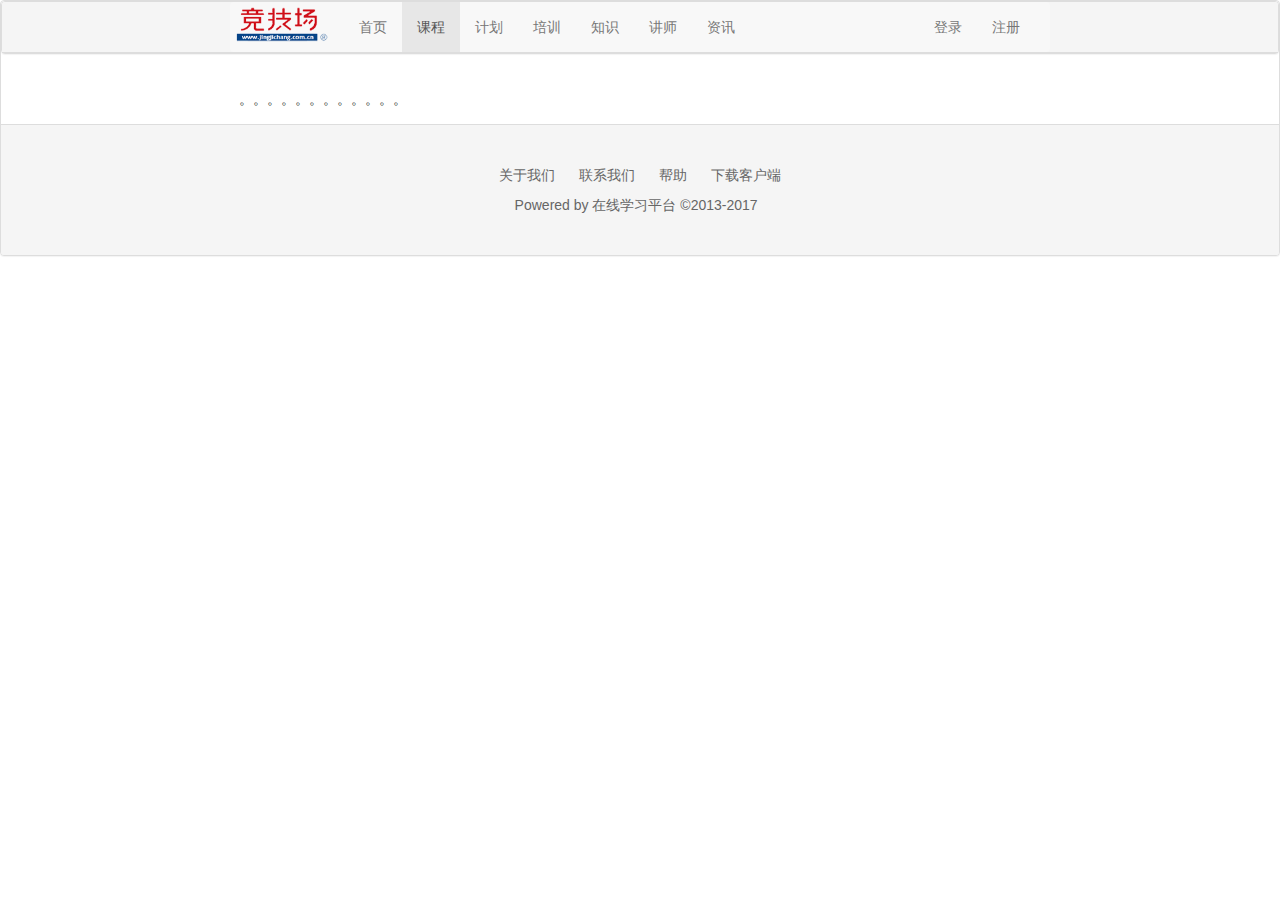
==== WebRoot/front/html/course.html @ bec92867 "Initial commit" ====
<!DOCTYPE html>
<html lang="en">
<head>
    <meta charset="UTF-8">
    <title>企业在线学习平台</title>
    <link rel="stylesheet" href="../../bootstrap-3.3.7/dist/css/bootstrap.min.css">
    <script type="text/javascript" src="../../jquery/jquery-3.2.1.min.js"></script>
    <script type="text/javascript" src="../../bootstrap-3.3.7/dist/js/bootstrap.min.js"></script>
    <link rel="stylesheet" href="../../front/css/course.css">
    <script type="text/javascript" src="../../front/js/course.js"></script>
</head>
<body>
<div class="panel panel-default">
    <div class="publicHead"></div><!--导入公共头部，勿动-->
    <div class="panel-body">
        <div class="container-fluid">
            <div class="row">
                <div class="col-xs-offset-2 col-xs-8">
                    <!--自由设计部分start-->
                    。。。。。。。。。。。。
                    <!--自由设计部分end-->
                </div>
            </div>
        </div>
    </div>
    <div class="publicFooter"></div><!--导入公共脚注，勿动-->
</div>
</body>
</html>
---- WebRoot/front/css/course.css ----
/*课程*/
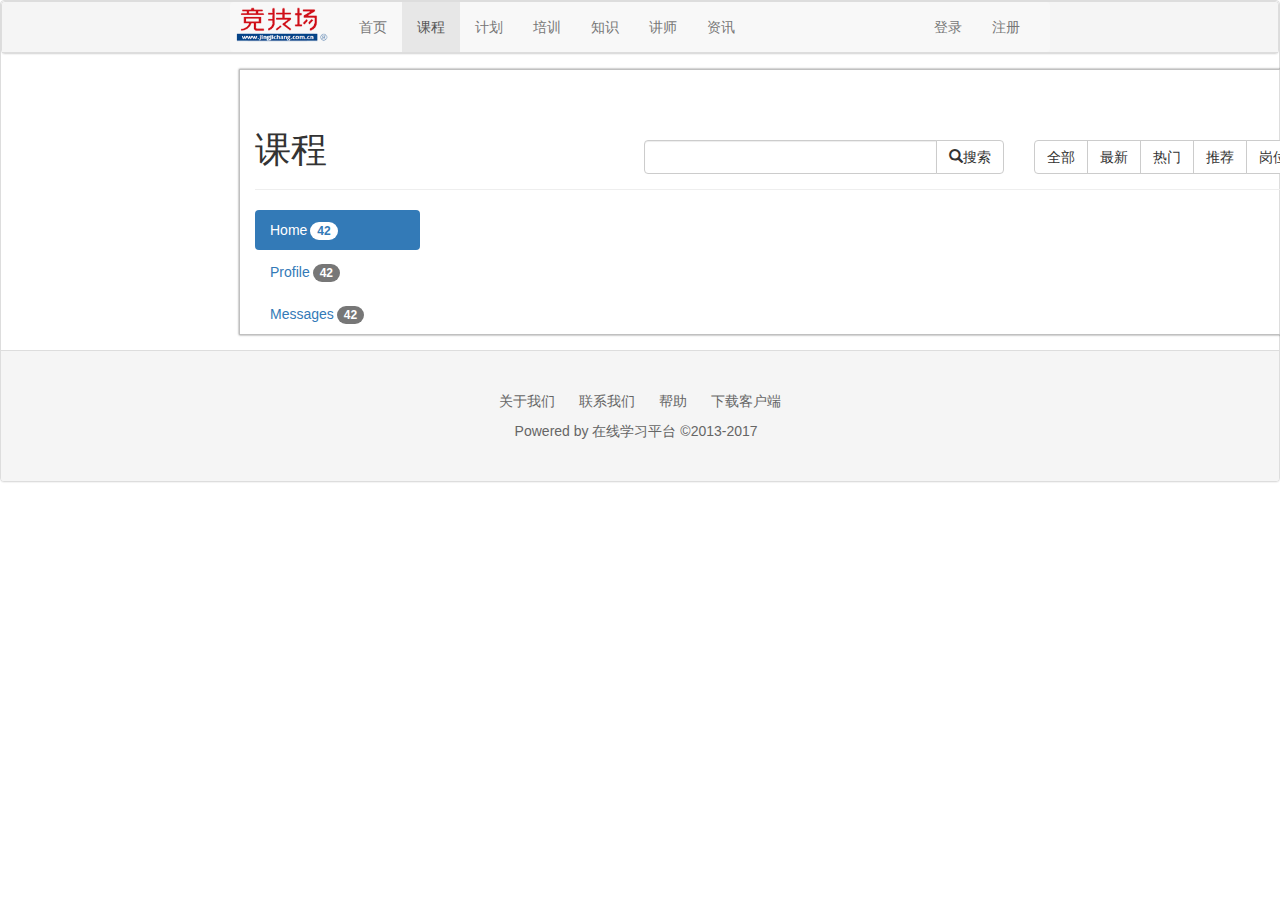
==== commit aa3144f4: "2017-12-7.out" ====
--- a/WebRoot/front/html/course.html
+++ b/WebRoot/front/html/course.html
@@ -1,29 +1,65 @@
-<!DOCTYPE html>
-<html lang="en">
-<head>
-    <meta charset="UTF-8">
-    <title>企业在线学习平台</title>
-    <link rel="stylesheet" href="../../bootstrap-3.3.7/dist/css/bootstrap.min.css">
-    <script type="text/javascript" src="../../jquery/jquery-3.2.1.min.js"></script>
-    <script type="text/javascript" src="../../bootstrap-3.3.7/dist/js/bootstrap.min.js"></script>
-    <link rel="stylesheet" href="../../front/css/course.css">
-    <script type="text/javascript" src="../../front/js/course.js"></script>
-</head>
-<body>
-<div class="panel panel-default">
-    <div class="publicHead"></div><!--导入公共头部，勿动-->
-    <div class="panel-body">
-        <div class="container-fluid">
-            <div class="row">
-                <div class="col-xs-offset-2 col-xs-8">
-                    <!--自由设计部分start-->
-                    。。。。。。。。。。。。
-                    <!--自由设计部分end-->
-                </div>
-            </div>
-        </div>
-    </div>
-    <div class="publicFooter"></div><!--导入公共脚注，勿动-->
-</div>
-</body>
-</html>
+<!DOCTYPE html>
+<html lang="en">
+<head>
+    <meta charset="UTF-8">
+    <title>企业在线学习平台</title>
+    <link rel="stylesheet" href="../../bootstrap-3.3.7/dist/css/bootstrap.min.css">
+    <script type="text/javascript" src="../../jquery/jquery-3.2.1.min.js"></script>
+    <script type="text/javascript" src="../../bootstrap-3.3.7/dist/js/bootstrap.min.js"></script>
+    <link rel="stylesheet" href="../../front/css/course.css">
+    <script type="text/javascript" src="../../front/js/course.js"></script>
+</head>
+<body>
+<div class="panel panel-default">
+    <div class="publicHead"></div><!--导入公共头部，勿动-->
+    <div class="panel-body">
+        <div class="container-fluid">
+            <div class="row">
+                <div class="col-xs-offset-2 col-xs-8">
+                    <!--自由设计部分start-->
+                    <div id="content-container" class="container">
+                        <div class="row">
+                            <div class="col-xs-12">
+                                <div class="page-header clearfix">
+                                    <h1 class="pull-left">课程</h1>
+                                    <div class="row search-box">
+                                        <div class="col-xs-4 pull-right">
+                                            <div class="btn-group" role="group" aria-label="...">
+                                                <button type="button" class="btn btn-default">全部</button>
+                                                <button type="button" class="btn btn-default">最新</button>
+                                                <button type="button" class="btn btn-default">热门</button>
+                                                <button type="button" class="btn btn-default">推荐</button>
+                                                <button type="button" class="btn btn-default">岗位课程</button>
+                                            </div>
+                                        </div>
+                                        <div class="col-xs-4 pull-right">
+                                            <div class="input-group">
+                                                <input type="text" class="form-control" placeholder="">
+                                                <span class="input-group-btn">
+                                                    <button class="btn btn-default" type="button"><span class="glyphicon glyphicon-search"></span>搜索</button>
+                                                </span>
+                                            </div><!-- /input-group -->
+                                        </div>
+                                    </div>
+                                </div>
+                            </div>
+                        </div>
+                        <div class="row">
+                            <div class="col-xs-2">
+                                <ul class="nav nav-pills nav-stacked">
+                                    <li role="presentation" class="active"><a href="#">Home<span class="badge">42</span></a></li>
+                                    <li role="presentation"><a href="#">Profile<span class="badge">42</span></a></li>
+                                    <li role="presentation"><a href="#">Messages<span class="badge">42</span></a></li>
+                                </ul>
+                            </div>
+                        </div>
+                    </div>
+                    <!--自由设计部分end-->
+                </div>
+            </div>
+        </div>
+    </div>
+    <div class="publicFooter"></div><!--导入公共脚注，勿动-->
+</div>
+</body>
+</html>
--- a/WebRoot/front/css/course.css
+++ b/WebRoot/front/css/course.css
@@ -1 +1,10 @@
-/*课程*/+/**/
+#content-container{
+    border: 1px solid silver;
+    box-shadow: 0 0 2px rgba(0, 0, 0, 0.5);
+}
+/*课程*/
+.search-box{
+    position: relative;
+    top: 30px;
+}
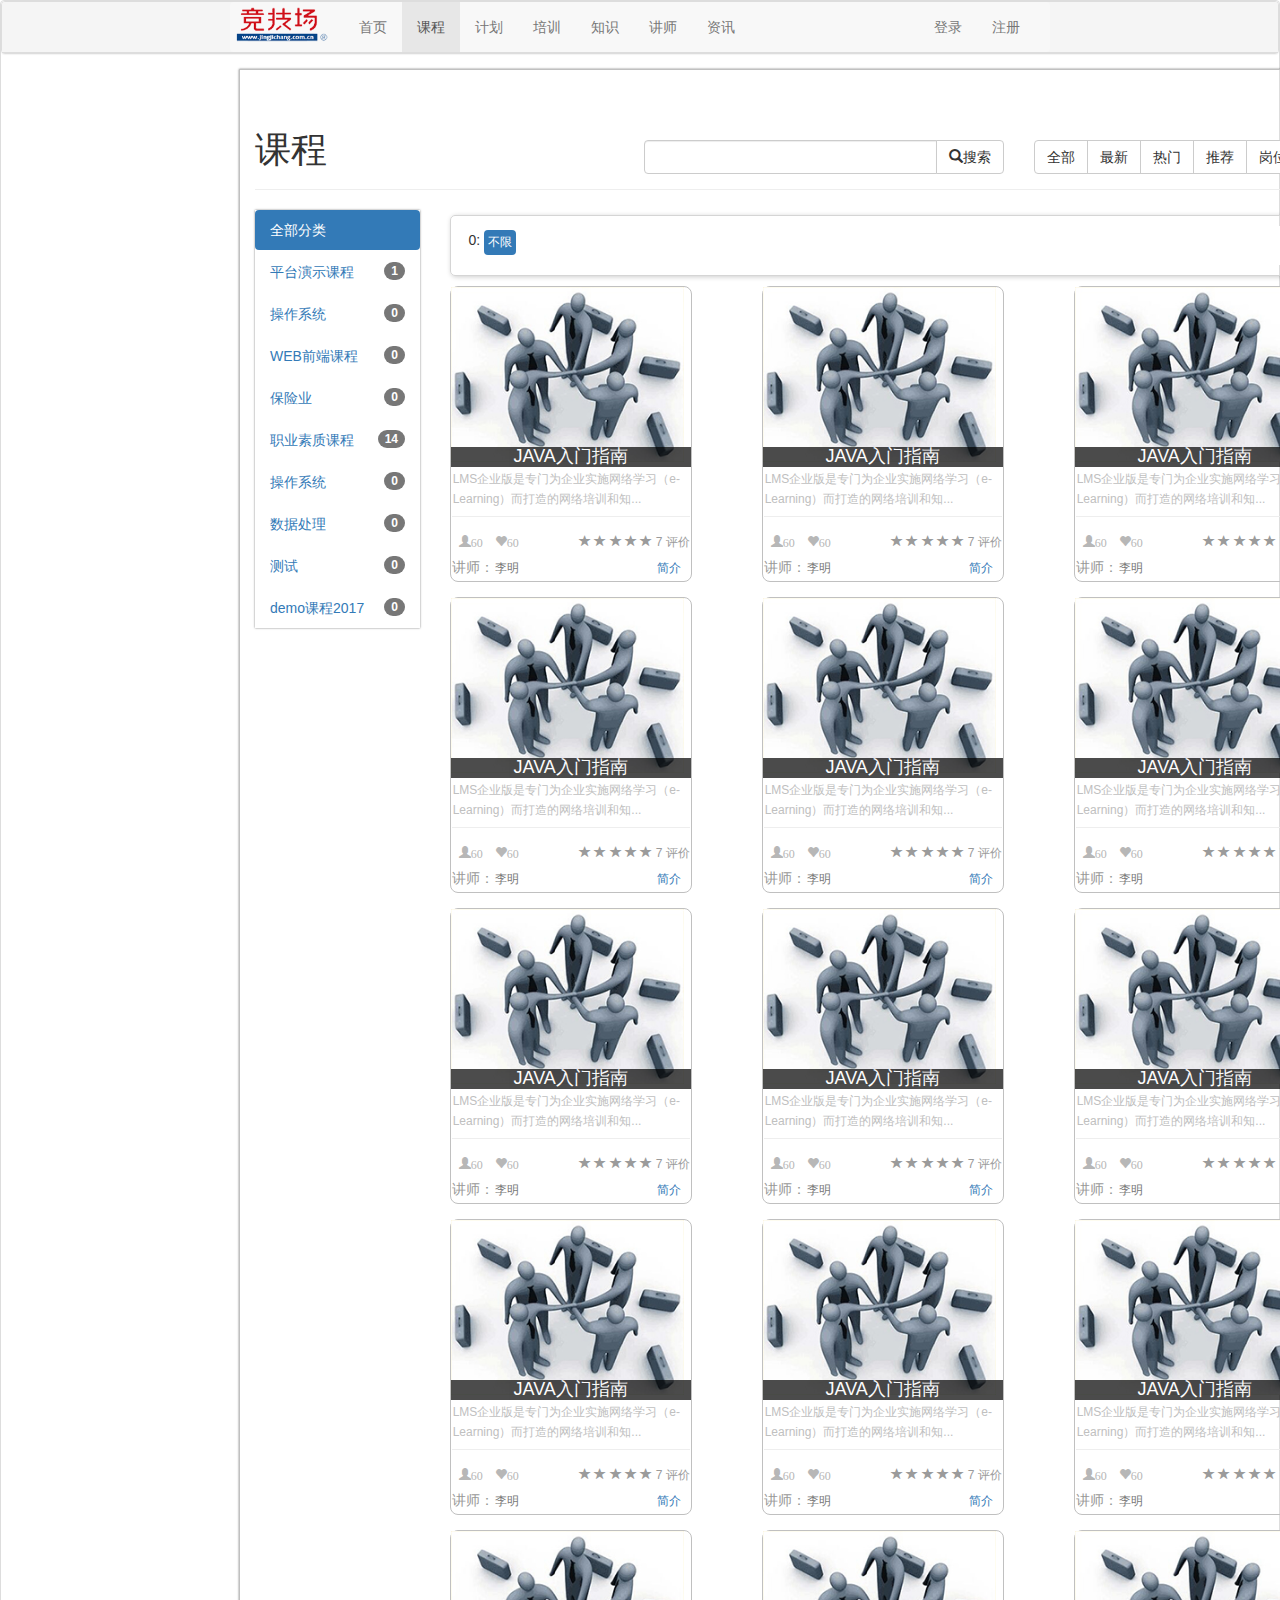
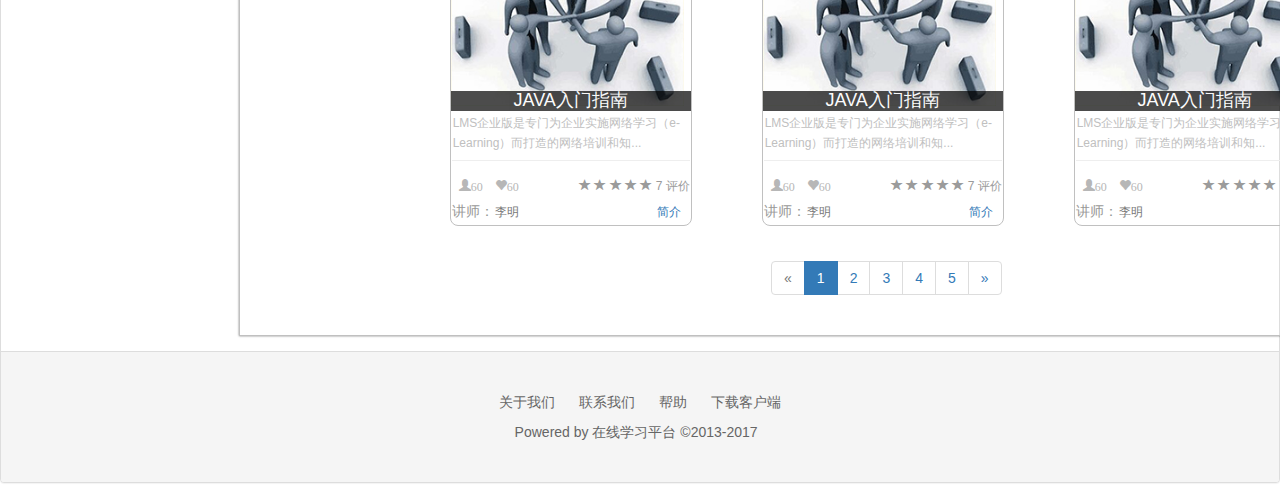
==== commit ca0536ce: "xxx" ====
--- a/WebRoot/front/html/course.html
+++ b/WebRoot/front/html/course.html
@@ -15,15 +15,15 @@
     <div class="panel-body">
         <div class="container-fluid">
             <div class="row">
-                <div class="col-xs-offset-2 col-xs-8">
+                <div class="col-md-offset-2 col-md-8">
                     <!--自由设计部分start-->
                     <div id="content-container" class="container">
                         <div class="row">
-                            <div class="col-xs-12">
+                            <div class="col-md-12">
                                 <div class="page-header clearfix">
                                     <h1 class="pull-left">课程</h1>
                                     <div class="row search-box">
-                                        <div class="col-xs-4 pull-right">
+                                        <div class="col-md-4 pull-right">
                                             <div class="btn-group" role="group" aria-label="...">
                                                 <button type="button" class="btn btn-default">全部</button>
                                                 <button type="button" class="btn btn-default">最新</button>
@@ -32,11 +32,12 @@
                                                 <button type="button" class="btn btn-default">岗位课程</button>
                                             </div>
                                         </div>
-                                        <div class="col-xs-4 pull-right">
+                                        <div class="col-md-4 pull-right">
                                             <div class="input-group">
                                                 <input type="text" class="form-control" placeholder="">
                                                 <span class="input-group-btn">
-                                                    <button class="btn btn-default" type="button"><span class="glyphicon glyphicon-search"></span>搜索</button>
+                                                    <button class="btn btn-default" type="button"><span
+                                                            class="glyphicon glyphicon-search"></span>搜索</button>
                                                 </span>
                                             </div><!-- /input-group -->
                                         </div>
@@ -45,12 +46,506 @@
                             </div>
                         </div>
                         <div class="row">
-                            <div class="col-xs-2">
-                                <ul class="nav nav-pills nav-stacked">
-                                    <li role="presentation" class="active"><a href="#">Home<span class="badge">42</span></a></li>
-                                    <li role="presentation"><a href="#">Profile<span class="badge">42</span></a></li>
-                                    <li role="presentation"><a href="#">Messages<span class="badge">42</span></a></li>
+                            <div class="col-md-2">
+                                <ul class="nav nav-pills nav-stacked clearfix nav-course">
+                                    <li role="presentation" class="active"><a href="#">全部分类</a></li>
+                                    <li role="presentation"><a href="#">平台演示课程<span
+                                            class="badge pull-right">1</span></a></li>
+                                    <li role="presentation"><a href="#">操作系统<span class="badge pull-right">0</span></a>
+                                    </li>
+                                    <li role="presentation"><a href="#">WEB前端课程<span
+                                            class="badge pull-right">0</span></a></li>
+                                    <li role="presentation"><a href="#">保险业<span class="badge pull-right">0</span></a>
+                                    </li>
+                                    <li role="presentation"><a href="#">职业素质课程<span
+                                            class="badge pull-right">14</span></a></li>
+                                    <li role="presentation"><a href="#">操作系统<span class="badge pull-right">0</span></a>
+                                    </li>
+                                    <li role="presentation"><a href="#">数据处理<span class="badge pull-right">0</span></a>
+                                    </li>
+                                    <li role="presentation"><a href="#">测试<span class="badge pull-right">0</span></a>
+                                    </li>
+                                    <li role="presentation"><a href="#">demo课程2017<span
+                                            class="badge pull-right">0</span></a></li>
                                 </ul>
+                            </div>
+                            <div class="col-md-10 course-body">
+                                <div class="box-cate">
+                                    <div class="list-cate clearfix">
+                                        <div class="pull-left">&nbsp;0:&nbsp;</div>
+                                        <ul class="nav nav-pills pull-left nav-mini">
+                                            <li class="active"><a href="https:www.baidu.com">不限</a></li>
+                                        </ul>
+                                    </div>
+                                </div>
+                                <div class="course-number">
+                                    <ul class="nature-grids">
+                                        <!--课程标签-->
+                                        <li class=" nature-grid padding-zero">
+                                            <a class="course-image relative" title="JAVA入门指南">
+                                                <img src="../../image/course-image.jpg" title="JAVA入门指南">
+                                                <h4 class="margin-zero text-center">JAVA入门指南</h4>
+                                            </a>
+                                            <p>LMS企业版是专门为企业实施网络学习（e-Learning）而打造的网络培训和知...</p>
+                                        <span class="metas clearfix">
+                                            <span class="course-person clearfix">
+                                                <span class="glyphicon glyphicon-user pull-left" title="学习人数">60</span>
+                                                <span class="glyphicon pull-left">&nbsp;</span>
+                                                <span class="glyphicon glyphicon-heart pull-left " title="关注人数">60</span>
+                                            </span>
+                                            <span class="review-col">
+                                                <span class="review-rating">
+                                                    <span class="glyphicon glyphicon-star"></span>
+                                                    <span class="glyphicon glyphicon-star"></span>
+                                                    <span class="glyphicon glyphicon-star"></span>
+                                                    <span class="glyphicon glyphicon-star"></span>
+                                                    <span class="glyphicon glyphicon-star"></span>
+                                                </span>
+                                                <span class="meta-label">7&nbsp;评价</span>
+                                            </span>
+                                        </span>
+                                        <span class="teachers clearfix">
+                                            讲师：<span class="teacher"><a href="#" class="text-muted">李明</a></span>
+                                            <button type="button" class="btn btn-link btn-mini pull-right">简介</button>
+                                        </span>
+                                        </li>
+                                        <!--课程标签-->
+                                        <!--课程标签-->
+                                        <li class=" nature-grid padding-zero">
+                                            <a class="course-image relative" title="JAVA入门指南">
+                                                <img src="../../image/course-image.jpg" title="JAVA入门指南">
+                                                <h4 class="margin-zero text-center">JAVA入门指南</h4>
+                                            </a>
+                                            <p>LMS企业版是专门为企业实施网络学习（e-Learning）而打造的网络培训和知...</p>
+                                        <span class="metas clearfix">
+                                            <span class="course-person clearfix">
+                                                <span class="glyphicon glyphicon-user pull-left" title="学习人数">60</span>
+                                                <span class="glyphicon pull-left">&nbsp;</span>
+                                                <span class="glyphicon glyphicon-heart pull-left " title="关注人数">60</span>
+                                            </span>
+                                            <span class="review-col">
+                                                <span class="review-rating">
+                                                    <span class="glyphicon glyphicon-star"></span>
+                                                    <span class="glyphicon glyphicon-star"></span>
+                                                    <span class="glyphicon glyphicon-star"></span>
+                                                    <span class="glyphicon glyphicon-star"></span>
+                                                    <span class="glyphicon glyphicon-star"></span>
+                                                </span>
+                                                <span class="meta-label">7&nbsp;评价</span>
+                                            </span>
+                                        </span>
+                                        <span class="teachers clearfix">
+                                            讲师：<span class="teacher"><a href="#" class="text-muted">李明</a></span>
+                                            <button type="button" class="btn btn-link btn-mini pull-right">简介</button>
+                                        </span>
+                                        </li>
+                                        <!--课程标签-->
+                                        <!--课程标签-->
+                                        <li class=" nature-grid padding-zero">
+                                            <a class="course-image relative" title="JAVA入门指南">
+                                                <img src="../../image/course-image.jpg" title="JAVA入门指南">
+                                                <h4 class="margin-zero text-center">JAVA入门指南</h4>
+                                            </a>
+                                            <p>LMS企业版是专门为企业实施网络学习（e-Learning）而打造的网络培训和知...</p>
+                                        <span class="metas clearfix">
+                                            <span class="course-person clearfix">
+                                                <span class="glyphicon glyphicon-user pull-left" title="学习人数">60</span>
+                                                <span class="glyphicon pull-left">&nbsp;</span>
+                                                <span class="glyphicon glyphicon-heart pull-left " title="关注人数">60</span>
+                                            </span>
+                                            <span class="review-col">
+                                                <span class="review-rating">
+                                                    <span class="glyphicon glyphicon-star"></span>
+                                                    <span class="glyphicon glyphicon-star"></span>
+                                                    <span class="glyphicon glyphicon-star"></span>
+                                                    <span class="glyphicon glyphicon-star"></span>
+                                                    <span class="glyphicon glyphicon-star"></span>
+                                                </span>
+                                                <span class="meta-label">7&nbsp;评价</span>
+                                            </span>
+                                        </span>
+                                        <span class="teachers clearfix">
+                                            讲师：<span class="teacher"><a href="#" class="text-muted">李明</a></span>
+                                            <button type="button" class="btn btn-link btn-mini pull-right">简介</button>
+                                        </span>
+                                        </li>
+                                        <!--课程标签-->
+                                        <!--课程标签-->
+                                        <li class=" nature-grid padding-zero">
+                                            <a class="course-image relative" title="JAVA入门指南">
+                                                <img src="../../image/course-image.jpg" title="JAVA入门指南">
+                                                <h4 class="margin-zero text-center">JAVA入门指南</h4>
+                                            </a>
+                                            <p>LMS企业版是专门为企业实施网络学习（e-Learning）而打造的网络培训和知...</p>
+                                        <span class="metas clearfix">
+                                            <span class="course-person clearfix">
+                                                <span class="glyphicon glyphicon-user pull-left" title="学习人数">60</span>
+                                                <span class="glyphicon pull-left">&nbsp;</span>
+                                                <span class="glyphicon glyphicon-heart pull-left " title="关注人数">60</span>
+                                            </span>
+                                            <span class="review-col">
+                                                <span class="review-rating">
+                                                    <span class="glyphicon glyphicon-star"></span>
+                                                    <span class="glyphicon glyphicon-star"></span>
+                                                    <span class="glyphicon glyphicon-star"></span>
+                                                    <span class="glyphicon glyphicon-star"></span>
+                                                    <span class="glyphicon glyphicon-star"></span>
+                                                </span>
+                                                <span class="meta-label">7&nbsp;评价</span>
+                                            </span>
+                                        </span>
+                                        <span class="teachers clearfix">
+                                            讲师：<span class="teacher"><a href="#" class="text-muted">李明</a></span>
+                                            <button type="button" class="btn btn-link btn-mini pull-right">简介</button>
+                                        </span>
+                                        </li>
+                                        <!--课程标签-->
+                                        <!--课程标签-->
+                                        <li class="nature-grid padding-zero">
+                                            <a class="course-image relative" title="JAVA入门指南">
+                                                <img src="../../image/course-image.jpg" title="JAVA入门指南">
+                                                <h4 class="margin-zero text-center">JAVA入门指南</h4>
+                                            </a>
+                                            <p>LMS企业版是专门为企业实施网络学习（e-Learning）而打造的网络培训和知...</p>
+                                        <span class="metas clearfix">
+                                            <span class="course-person clearfix">
+                                                <span class="glyphicon glyphicon-user pull-left" title="学习人数">60</span>
+                                                <span class="glyphicon pull-left">&nbsp;</span>
+                                                <span class="glyphicon glyphicon-heart pull-left " title="关注人数">60</span>
+                                            </span>
+                                            <span class="review-col">
+                                                <span class="review-rating">
+                                                    <span class="glyphicon glyphicon-star"></span>
+                                                    <span class="glyphicon glyphicon-star"></span>
+                                                    <span class="glyphicon glyphicon-star"></span>
+                                                    <span class="glyphicon glyphicon-star"></span>
+                                                    <span class="glyphicon glyphicon-star"></span>
+                                                </span>
+                                                <span class="meta-label">7&nbsp;评价</span>
+                                            </span>
+                                        </span>
+                                        <span class="teachers clearfix">
+                                            讲师：<span class="teacher"><a href="#" class="text-muted">李明</a></span>
+                                            <button type="button" class="btn btn-link btn-mini pull-right">简介</button>
+                                        </span>
+                                        </li>
+                                        <!--课程标签-->
+                                        <!--课程标签-->
+                                        <li class=" nature-grid padding-zero">
+                                            <a class="course-image relative" title="JAVA入门指南">
+                                                <img src="../../image/course-image.jpg" title="JAVA入门指南">
+                                                <h4 class="margin-zero text-center">JAVA入门指南</h4>
+                                            </a>
+                                            <p>LMS企业版是专门为企业实施网络学习（e-Learning）而打造的网络培训和知...</p>
+                                        <span class="metas clearfix">
+                                            <span class="course-person clearfix">
+                                                <span class="glyphicon glyphicon-user pull-left" title="学习人数">60</span>
+                                                <span class="glyphicon pull-left">&nbsp;</span>
+                                                <span class="glyphicon glyphicon-heart pull-left " title="关注人数">60</span>
+                                            </span>
+                                            <span class="review-col">
+                                                <span class="review-rating">
+                                                    <span class="glyphicon glyphicon-star"></span>
+                                                    <span class="glyphicon glyphicon-star"></span>
+                                                    <span class="glyphicon glyphicon-star"></span>
+                                                    <span class="glyphicon glyphicon-star"></span>
+                                                    <span class="glyphicon glyphicon-star"></span>
+                                                </span>
+                                                <span class="meta-label">7&nbsp;评价</span>
+                                            </span>
+                                        </span>
+                                        <span class="teachers clearfix">
+                                            讲师：<span class="teacher"><a href="#" class="text-muted">李明</a></span>
+                                            <button type="button" class="btn btn-link btn-mini pull-right">简介</button>
+                                        </span>
+                                        </li>
+                                        <!--课程标签-->
+                                        <!--课程标签-->
+                                        <li class=" nature-grid padding-zero">
+                                            <a class="course-image relative" title="JAVA入门指南">
+                                                <img src="../../image/course-image.jpg" title="JAVA入门指南">
+                                                <h4 class="margin-zero text-center">JAVA入门指南</h4>
+                                            </a>
+                                            <p>LMS企业版是专门为企业实施网络学习（e-Learning）而打造的网络培训和知...</p>
+                                        <span class="metas clearfix">
+                                            <span class="course-person clearfix">
+                                                <span class="glyphicon glyphicon-user pull-left" title="学习人数">60</span>
+                                                <span class="glyphicon pull-left">&nbsp;</span>
+                                                <span class="glyphicon glyphicon-heart pull-left " title="关注人数">60</span>
+                                            </span>
+                                            <span class="review-col">
+                                                <span class="review-rating">
+                                                    <span class="glyphicon glyphicon-star"></span>
+                                                    <span class="glyphicon glyphicon-star"></span>
+                                                    <span class="glyphicon glyphicon-star"></span>
+                                                    <span class="glyphicon glyphicon-star"></span>
+                                                    <span class="glyphicon glyphicon-star"></span>
+                                                </span>
+                                                <span class="meta-label">7&nbsp;评价</span>
+                                            </span>
+                                        </span>
+                                        <span class="teachers clearfix">
+                                            讲师：<span class="teacher"><a href="#" class="text-muted">李明</a></span>
+                                            <button type="button" class="btn btn-link btn-mini pull-right">简介</button>
+                                        </span>
+                                        </li>
+                                        <!--课程标签-->
+                                        <!--课程标签-->
+                                        <li class=" nature-grid padding-zero">
+                                            <a class="course-image relative" title="JAVA入门指南">
+                                                <img src="../../image/course-image.jpg" title="JAVA入门指南">
+                                                <h4 class="margin-zero text-center">JAVA入门指南</h4>
+                                            </a>
+                                            <p>LMS企业版是专门为企业实施网络学习（e-Learning）而打造的网络培训和知...</p>
+                                        <span class="metas clearfix">
+                                            <span class="course-person clearfix">
+                                                <span class="glyphicon glyphicon-user pull-left" title="学习人数">60</span>
+                                                <span class="glyphicon pull-left">&nbsp;</span>
+                                                <span class="glyphicon glyphicon-heart pull-left " title="关注人数">60</span>
+                                            </span>
+                                            <span class="review-col">
+                                                <span class="review-rating">
+                                                    <span class="glyphicon glyphicon-star"></span>
+                                                    <span class="glyphicon glyphicon-star"></span>
+                                                    <span class="glyphicon glyphicon-star"></span>
+                                                    <span class="glyphicon glyphicon-star"></span>
+                                                    <span class="glyphicon glyphicon-star"></span>
+                                                </span>
+                                                <span class="meta-label">7&nbsp;评价</span>
+                                            </span>
+                                        </span>
+                                        <span class="teachers clearfix">
+                                            讲师：<span class="teacher"><a href="#" class="text-muted">李明</a></span>
+                                            <button type="button" class="btn btn-link btn-mini pull-right">简介</button>
+                                        </span>
+                                        </li>
+                                        <!--课程标签-->
+                                        <!--课程标签-->
+                                        <li class=" nature-grid padding-zero">
+                                            <a class="course-image relative" title="JAVA入门指南">
+                                                <img src="../../image/course-image.jpg" title="JAVA入门指南">
+                                                <h4 class="margin-zero text-center">JAVA入门指南</h4>
+                                            </a>
+                                            <p>LMS企业版是专门为企业实施网络学习（e-Learning）而打造的网络培训和知...</p>
+                                        <span class="metas clearfix">
+                                            <span class="course-person clearfix">
+                                                <span class="glyphicon glyphicon-user pull-left" title="学习人数">60</span>
+                                                <span class="glyphicon pull-left">&nbsp;</span>
+                                                <span class="glyphicon glyphicon-heart pull-left " title="关注人数">60</span>
+                                            </span>
+                                            <span class="review-col">
+                                                <span class="review-rating">
+                                                    <span class="glyphicon glyphicon-star"></span>
+                                                    <span class="glyphicon glyphicon-star"></span>
+                                                    <span class="glyphicon glyphicon-star"></span>
+                                                    <span class="glyphicon glyphicon-star"></span>
+                                                    <span class="glyphicon glyphicon-star"></span>
+                                                </span>
+                                                <span class="meta-label">7&nbsp;评价</span>
+                                            </span>
+                                        </span>
+                                        <span class="teachers clearfix">
+                                            讲师：<span class="teacher"><a href="#" class="text-muted">李明</a></span>
+                                            <button type="button" class="btn btn-link btn-mini pull-right">简介</button>
+                                        </span>
+                                        </li>
+                                        <!--课程标签-->
+                                        <!--课程标签-->
+                                        <li class=" nature-grid padding-zero">
+                                            <a class="course-image relative" title="JAVA入门指南">
+                                                <img src="../../image/course-image.jpg" title="JAVA入门指南">
+                                                <h4 class="margin-zero text-center">JAVA入门指南</h4>
+                                            </a>
+                                            <p>LMS企业版是专门为企业实施网络学习（e-Learning）而打造的网络培训和知...</p>
+                                        <span class="metas clearfix">
+                                            <span class="course-person clearfix">
+                                                <span class="glyphicon glyphicon-user pull-left" title="学习人数">60</span>
+                                                <span class="glyphicon pull-left">&nbsp;</span>
+                                                <span class="glyphicon glyphicon-heart pull-left " title="关注人数">60</span>
+                                            </span>
+                                            <span class="review-col">
+                                                <span class="review-rating">
+                                                    <span class="glyphicon glyphicon-star"></span>
+                                                    <span class="glyphicon glyphicon-star"></span>
+                                                    <span class="glyphicon glyphicon-star"></span>
+                                                    <span class="glyphicon glyphicon-star"></span>
+                                                    <span class="glyphicon glyphicon-star"></span>
+                                                </span>
+                                                <span class="meta-label">7&nbsp;评价</span>
+                                            </span>
+                                        </span>
+                                        <span class="teachers clearfix">
+                                            讲师：<span class="teacher"><a href="#" class="text-muted">李明</a></span>
+                                            <button type="button" class="btn btn-link btn-mini pull-right">简介</button>
+                                        </span>
+                                        </li>
+                                        <!--课程标签-->
+                                        <!--课程标签-->
+                                        <li class=" nature-grid padding-zero">
+                                            <a class="course-image relative" title="JAVA入门指南">
+                                                <img src="../../image/course-image.jpg" title="JAVA入门指南">
+                                                <h4 class="margin-zero text-center">JAVA入门指南</h4>
+                                            </a>
+                                            <p>LMS企业版是专门为企业实施网络学习（e-Learning）而打造的网络培训和知...</p>
+                                        <span class="metas clearfix">
+                                            <span class="course-person clearfix">
+                                                <span class="glyphicon glyphicon-user pull-left" title="学习人数">60</span>
+                                                <span class="glyphicon pull-left">&nbsp;</span>
+                                                <span class="glyphicon glyphicon-heart pull-left " title="关注人数">60</span>
+                                            </span>
+                                            <span class="review-col">
+                                                <span class="review-rating">
+                                                    <span class="glyphicon glyphicon-star"></span>
+                                                    <span class="glyphicon glyphicon-star"></span>
+                                                    <span class="glyphicon glyphicon-star"></span>
+                                                    <span class="glyphicon glyphicon-star"></span>
+                                                    <span class="glyphicon glyphicon-star"></span>
+                                                </span>
+                                                <span class="meta-label">7&nbsp;评价</span>
+                                            </span>
+                                        </span>
+                                        <span class="teachers clearfix">
+                                            讲师：<span class="teacher"><a href="#" class="text-muted">李明</a></span>
+                                            <button type="button" class="btn btn-link btn-mini pull-right">简介</button>
+                                        </span>
+                                        </li>
+                                        <!--课程标签-->
+                                        <!--课程标签-->
+                                        <li class=" nature-grid padding-zero">
+                                            <a class="course-image relative" title="JAVA入门指南">
+                                                <img src="../../image/course-image.jpg" title="JAVA入门指南">
+                                                <h4 class="margin-zero text-center">JAVA入门指南</h4>
+                                            </a>
+                                            <p>LMS企业版是专门为企业实施网络学习（e-Learning）而打造的网络培训和知...</p>
+                                        <span class="metas clearfix">
+                                            <span class="course-person clearfix">
+                                                <span class="glyphicon glyphicon-user pull-left" title="学习人数">60</span>
+                                                <span class="glyphicon pull-left">&nbsp;</span>
+                                                <span class="glyphicon glyphicon-heart pull-left " title="关注人数">60</span>
+                                            </span>
+                                            <span class="review-col">
+                                                <span class="review-rating">
+                                                    <span class="glyphicon glyphicon-star"></span>
+                                                    <span class="glyphicon glyphicon-star"></span>
+                                                    <span class="glyphicon glyphicon-star"></span>
+                                                    <span class="glyphicon glyphicon-star"></span>
+                                                    <span class="glyphicon glyphicon-star"></span>
+                                                </span>
+                                                <span class="meta-label">7&nbsp;评价</span>
+                                            </span>
+                                        </span>
+                                        <span class="teachers clearfix">
+                                            讲师：<span class="teacher"><a href="#" class="text-muted">李明</a></span>
+                                            <button type="button" class="btn btn-link btn-mini pull-right">简介</button>
+                                        </span>
+                                        </li>
+                                        <!--课程标签-->
+                                        <!--课程标签-->
+                                        <li class=" nature-grid padding-zero">
+                                            <a class="course-image relative" title="JAVA入门指南">
+                                                <img src="../../image/course-image.jpg" title="JAVA入门指南">
+                                                <h4 class="margin-zero text-center">JAVA入门指南</h4>
+                                            </a>
+                                            <p>LMS企业版是专门为企业实施网络学习（e-Learning）而打造的网络培训和知...</p>
+                                        <span class="metas clearfix">
+                                            <span class="course-person clearfix">
+                                                <span class="glyphicon glyphicon-user pull-left" title="学习人数">60</span>
+                                                <span class="glyphicon pull-left">&nbsp;</span>
+                                                <span class="glyphicon glyphicon-heart pull-left " title="关注人数">60</span>
+                                            </span>
+                                            <span class="review-col">
+                                                <span class="review-rating">
+                                                    <span class="glyphicon glyphicon-star"></span>
+                                                    <span class="glyphicon glyphicon-star"></span>
+                                                    <span class="glyphicon glyphicon-star"></span>
+                                                    <span class="glyphicon glyphicon-star"></span>
+                                                    <span class="glyphicon glyphicon-star"></span>
+                                                </span>
+                                                <span class="meta-label">7&nbsp;评价</span>
+                                            </span>
+                                        </span>
+                                        <span class="teachers clearfix">
+                                            讲师：<span class="teacher"><a href="#" class="text-muted">李明</a></span>
+                                            <button type="button" class="btn btn-link btn-mini pull-right">简介</button>
+                                        </span>
+                                        </li>
+                                        <!--课程标签-->
+                                        <!--课程标签-->
+                                        <li class=" nature-grid padding-zero">
+                                            <a class="course-image relative" title="JAVA入门指南">
+                                                <img src="../../image/course-image.jpg" title="JAVA入门指南">
+                                                <h4 class="margin-zero text-center">JAVA入门指南</h4>
+                                            </a>
+                                            <p>LMS企业版是专门为企业实施网络学习（e-Learning）而打造的网络培训和知...</p>
+                                        <span class="metas clearfix">
+                                            <span class="course-person clearfix">
+                                                <span class="glyphicon glyphicon-user pull-left" title="学习人数">60</span>
+                                                <span class="glyphicon pull-left">&nbsp;</span>
+                                                <span class="glyphicon glyphicon-heart pull-left " title="关注人数">60</span>
+                                            </span>
+                                            <span class="review-col">
+                                                <span class="review-rating">
+                                                    <span class="glyphicon glyphicon-star"></span>
+                                                    <span class="glyphicon glyphicon-star"></span>
+                                                    <span class="glyphicon glyphicon-star"></span>
+                                                    <span class="glyphicon glyphicon-star"></span>
+                                                    <span class="glyphicon glyphicon-star"></span>
+                                                </span>
+                                                <span class="meta-label">7&nbsp;评价</span>
+                                            </span>
+                                        </span>
+                                        <span class="teachers clearfix">
+                                            讲师：<span class="teacher"><a href="#" class="text-muted">李明</a></span>
+                                            <button type="button" class="btn btn-link btn-mini pull-right">简介</button>
+                                        </span>
+                                        </li>
+                                        <!--课程标签-->
+                                        <!--课程标签-->
+                                        <li class=" nature-grid padding-zero">
+                                            <a class="course-image relative" title="JAVA入门指南">
+                                                <img src="../../image/course-image.jpg" title="JAVA入门指南">
+                                                <h4 class="margin-zero text-center">JAVA入门指南</h4>
+                                            </a>
+                                            <p>LMS企业版是专门为企业实施网络学习（e-Learning）而打造的网络培训和知...</p>
+                                        <span class="metas clearfix">
+                                            <span class="course-person clearfix">
+                                                <span class="glyphicon glyphicon-user pull-left" title="学习人数">60</span>
+                                                <span class="glyphicon pull-left">&nbsp;</span>
+                                                <span class="glyphicon glyphicon-heart pull-left " title="关注人数">60</span>
+                                            </span>
+                                            <span class="review-col">
+                                                <span class="review-rating">
+                                                    <span class="glyphicon glyphicon-star"></span>
+                                                    <span class="glyphicon glyphicon-star"></span>
+                                                    <span class="glyphicon glyphicon-star"></span>
+                                                    <span class="glyphicon glyphicon-star"></span>
+                                                    <span class="glyphicon glyphicon-star"></span>
+                                                </span>
+                                                <span class="meta-label">7&nbsp;评价</span>
+                                            </span>
+                                        </span>
+                                        <span class="teachers clearfix">
+                                            讲师：<span class="teacher"><a href="#" class="text-muted">李明</a></span>
+                                            <button type="button" class="btn btn-link btn-mini pull-right">简介</button>
+                                        </span>
+                                        </li>
+                                        <!--课程标签-->
+
+                                    </ul>
+                                </div>
+                                <div class="text-center pageBreak">
+                                <nav aria-label="...">
+                                    <ul class="pagination">
+                                        <li class="disabled"><a href="#" aria-label="Previous"><span aria-hidden="true">&laquo;</span></a></li>
+                                        <li class="active"><a href="#">1 <span class="sr-only">(current)</span></a></li>
+                                        <li><a href="#">2</a></li>
+                                        <li><a href="#">3</a></li>
+                                        <li><a href="#">4</a></li>
+                                        <li><a href="#">5</a></li>
+                                        <li><a href="#" aria-label="Next"><span aria-hidden="true">&raquo;</span></a></li>
+                                    </ul>
+                                </nav>
+                                </div>
                             </div>
                         </div>
                     </div>
--- a/WebRoot/front/css/course.css
+++ b/WebRoot/front/css/course.css
@@ -1,10 +1,183 @@
+.padding-zero {
+    padding: 0px;
+}
+
+.padding-five {
+    padding: 5px;
+}
+
+.margin-zero {
+    margin: 0 auto;
+}
+
+.margin-zero-ten {
+    margin: 0 10px;
+}
+
+.margin-bottom-twenty {
+    margin-bottom: 20px;
+}
+
+.border-zero {
+    border: 0;
+}
+
+.inline {
+    display: inline;
+}
+
+.relative {
+    position: relative;
+}
 /**/
 #content-container{
     border: 1px solid silver;
     box-shadow: 0 0 2px rgba(0, 0, 0, 0.5);
+    min-width: 256px;
 }
 /*课程*/
 .search-box{
     position: relative;
     top: 30px;
 }
+/*课程导航*/
+.nav-course{
+    min-width: 165px;
+    box-shadow: 0 0 2px rgba(0, 0, 0, 0.5);
+}
+/**/
+.box-cate {
+    padding: 10px;
+    border: 1px solid #D5D5D5;
+    box-shadow: rgba(0, 0, 0, 0.2) 1px 1px 5px;
+    border-radius: 5px;
+    margin: 5px 70px 0 0;
+    min-width: 240px;
+
+}
+/*右上导航条*/
+.box-cate .list-cate {
+    padding: 4px 2px 10px 4px;
+    background: #fff;
+    border-bottom: 0px solid #0ae;
+    border-radius: 5px;
+}
+ .list-cate .nav-mini li a{
+    padding:  4px;
+    font-size: 12px;
+}
+/*右边主体*/
+.course-body{
+    padding: 0 30px 15px 15px;
+}
+
+.nature-grids{
+    padding: 0 ;
+}
+/*课程列表行*/
+.nature-grid {
+    max-width: 242px;
+    border-radius: 8px;
+    max-height: 305px;
+    border: 1px solid silver;
+    padding: 4px;
+    list-style: none;
+    float: left;
+    margin: 0 70px 15px 0;
+}
+
+.nature-grid:hover {
+    box-shadow: 0 0 5px rgba(0, 0, 0, 0.5);
+}
+
+.course-image{
+    display: block;
+}
+
+/*课程图片样式*/
+.course-image img {
+    max-width: 234px;
+    max-height: 175px;
+}
+
+/*课程标题样式*/
+.course-image h4 {
+    color: white;
+    background: black;
+    opacity: 0.7;
+    position: absolute;
+    top: 160px;;
+    width: 100%;
+}
+
+/*课程内容范式*/
+.nature-grid p {
+    overflow: hidden;
+    line-height: 20px;
+    min-height: 50px;
+    font-size: 12px;
+    color: silver;
+    padding: 7px 0 6px 2px;
+    margin-bottom: 1px;
+}
+
+/*课程讲师及评价行*/
+.metas {
+    border-top: 1px solid #eee;
+    color: #9b9b9b;
+    display: block;
+    font-size: 12px;
+    line-height: 1.2px;
+    margin: 0 1px;
+    overflow: hidden;
+    padding-top: 10px;
+    text-align: center;
+}
+
+.course-person {
+    color: #b7b7b7;
+    float: left;
+    padding: 7px 10px 6px 7px;
+    width: auto;
+}
+.review-col{
+    float: right;
+    padding: 7px 0 6px 7px;
+}
+
+.teachers {
+    display: block;
+    margin: 0 1px 1px;
+    padding-top: 5px;
+    color: #999;
+}
+
+.teacher {
+    font-size: 12px;
+    height: 20px;
+    line-height: 20px;
+    margin-bottom: 1px;
+    overflow: hidden;
+    padding-bottom: 1px;
+    padding-left: 1px;
+    text-overflow: ellipsis;
+    white-space: nowrap;
+    width: auto;
+}
+.text-muted {
+    color: #777;
+    text-decoration:none;
+}
+.text-muted:hover{
+    color: #4ac815;
+    text-decoration:none;
+}
+.teachers .btn-mini{
+    padding: 2px 8px;
+    font-size: 12px;
+}
+
+/*分页跳转*/
+.pageBreak{
+    margin: 5px 70px 0 0;
+}